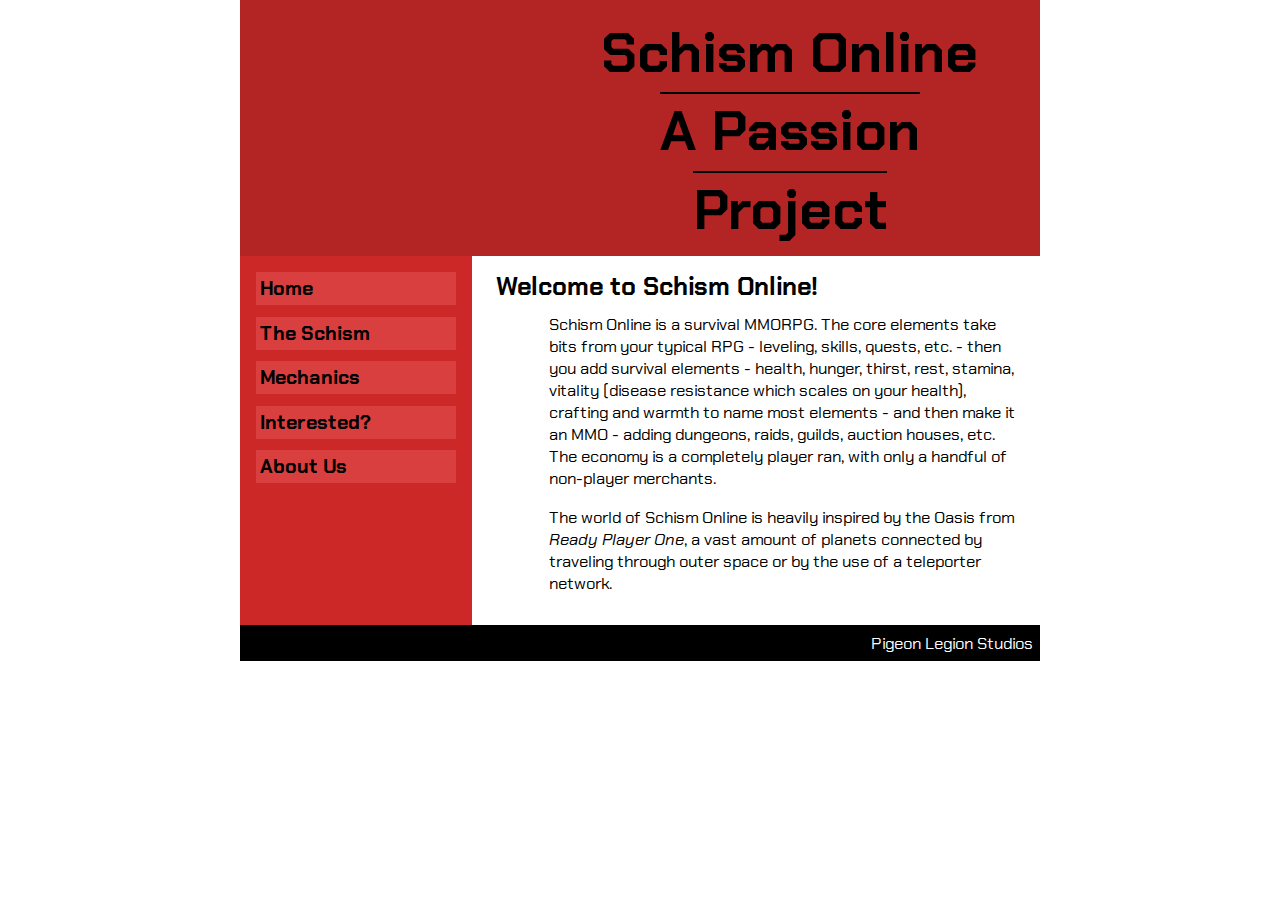
==== index.html @ de931a11 "First Push" ====
<!DOCTYPE html>
<html lang="en">
   <head>
      <title> Schism Online </title>
      <!--
         Schism Online Home page
         Filename: index.html
         Author: Cameron Tobin
      -->
      <meta charset="utf-8">
      <meta name="viewport" content="width=device-width">
      <script src="https://SchismOnlineProject.github.io/js/modernizr.custom.40753.js"></script>
	  <link href="https://fonts.googleapis.com/css?family=Chakra+Petch" rel="stylesheet">
      <link rel="stylesheet" href="https://SchismOnlineProject.github.io/styles/styles.css">
   </head>
   <body>
      <div class="container">
         <p class="skipnavigation"><a href="#contentstart"> Skip navigation </a></p> 
         <header>
            <h1> Schism Online </h1>
			<h1><span> A Passion Project </span></h1>
            <div>
               <a href="https://SchismOnlineProject.github.io/index.html""><img src="https://SchismOnlineProject.gtihub.io/images/SchismOnlineLogo.png" width="256" height="256" alt=""></a>
            </div>
         </header>
         <nav class="sitenavigation">
            <ul>
               <li><a href="https://SchismOnlineProject.github.io/index.html"> Home </a></li>
               <li><a href="https://SchismOnlineProject.github.io/schism.html"> The Schism </a></li>
               <li><a href="https://SchismOnlineProject.github.io/mechanics.html"> Mechanics </a></li>
               <li><a href="https://SchismOnlineProject.github.io/interest.html"> Interested? </a></li>
			   <li><a href="https://SchismOnlineProject.github.io/about.html"> About Us </a></li>
            </ul>
         </nav>
         <article id="contentstart">
            <h2> Welcome to Schism Online! </h2>
			<p> Schism Online is a survival MMORPG. The core elements take bits from your typical RPG - leveling, skills, quests, etc. - then you add survival elements - health, hunger, thirst, rest, stamina, vitality (disease resistance which scales on your health), crafting and warmth to name most elements - and then make it an MMO - adding dungeons, raids, guilds, auction houses, etc. The economy is a completely player ran, with only a handful of non-player merchants. </p>
			<p> The world of Schism Online is heavily inspired by the Oasis from <i>Ready Player One</i>, a vast amount of planets connected by traveling through outer space or by the use of a teleporter network. </p>
         </article>
         <footer>
            <p> Pigeon Legion Studios </p>
         </footer>
      </div>
   </body>
</html>
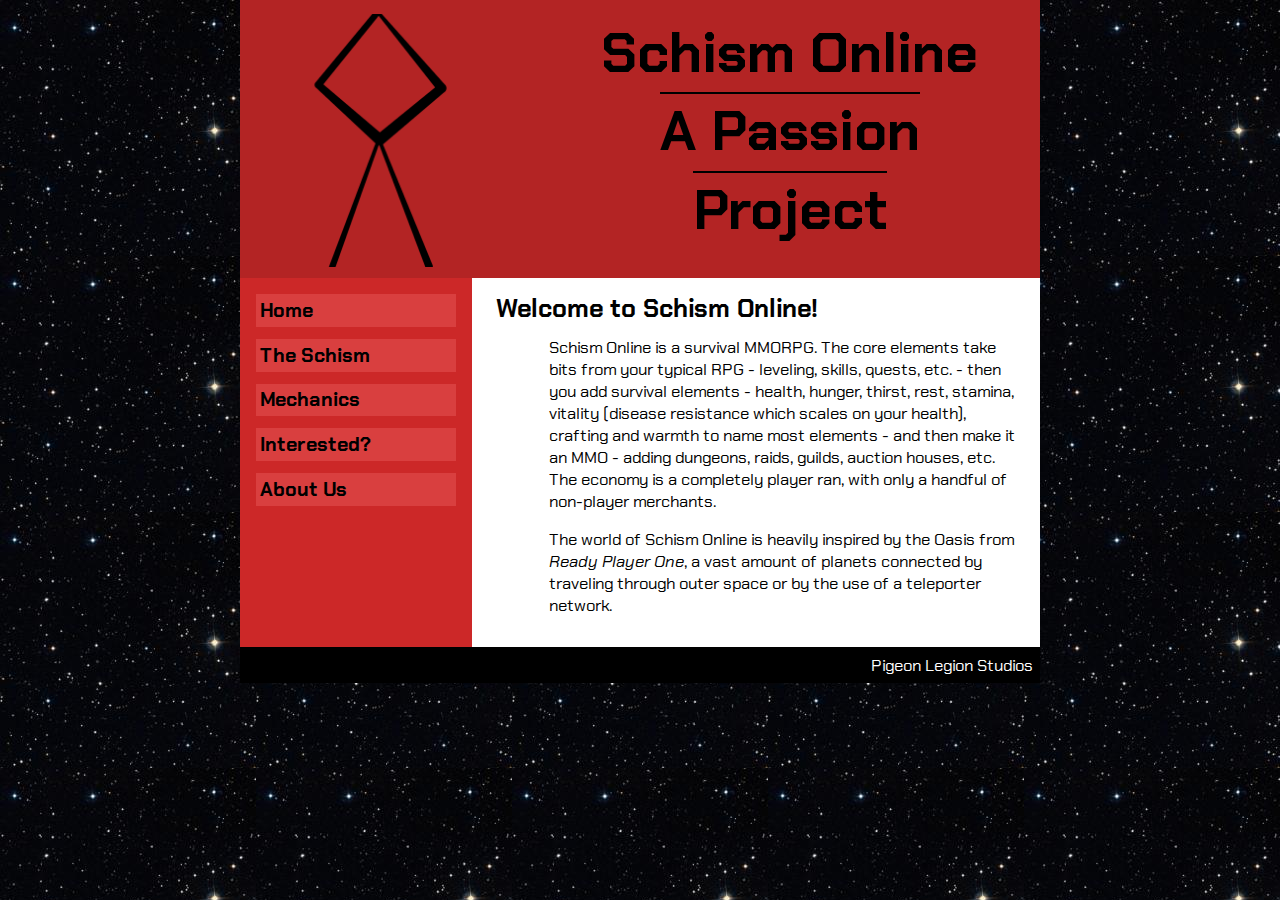
==== commit 41cd65c7: "Fixed pictures not showing" ====
--- a/index.html
+++ b/index.html
@@ -20,16 +20,16 @@
             <h1> Schism Online </h1>
 			<h1><span> A Passion Project </span></h1>
             <div>
-               <a href="https://SchismOnlineProject.github.io/index.html""><img src="https://SchismOnlineProject.gtihub.io/images/SchismOnlineLogo.png" width="256" height="256" alt=""></a>
+               <a href="https://SchismOnlineProject.github.io/index.html""><img src="https://SchismOnlineProject.github.io/images/SchismOnlineLogo.png" width="256" height="256" alt=""></a>
             </div>
          </header>
          <nav class="sitenavigation">
             <ul>
                <li><a href="https://SchismOnlineProject.github.io/index.html"> Home </a></li>
-               <li><a href="https://SchismOnlineProject.github.io/schism.html"> The Schism </a></li>
-               <li><a href="https://SchismOnlineProject.github.io/mechanics.html"> Mechanics </a></li>
-               <li><a href="https://SchismOnlineProject.github.io/interest.html"> Interested? </a></li>
-			   <li><a href="https://SchismOnlineProject.github.io/about.html"> About Us </a></li>
+               <li><a href="https://SchismOnlineProject.github.io/pages/schism.html"> The Schism </a></li>
+               <li><a href="https://SchismOnlineProject.github.io/pages/mechanics.html"> Mechanics </a></li>
+               <li><a href="https://SchismOnlineProject.github.io/pages/interest.html"> Interested? </a></li>
+			   <li><a href="https://SchismOnlineProject.github.io/pages/about.html"> About Us </a></li>
             </ul>
          </nav>
          <article id="contentstart">
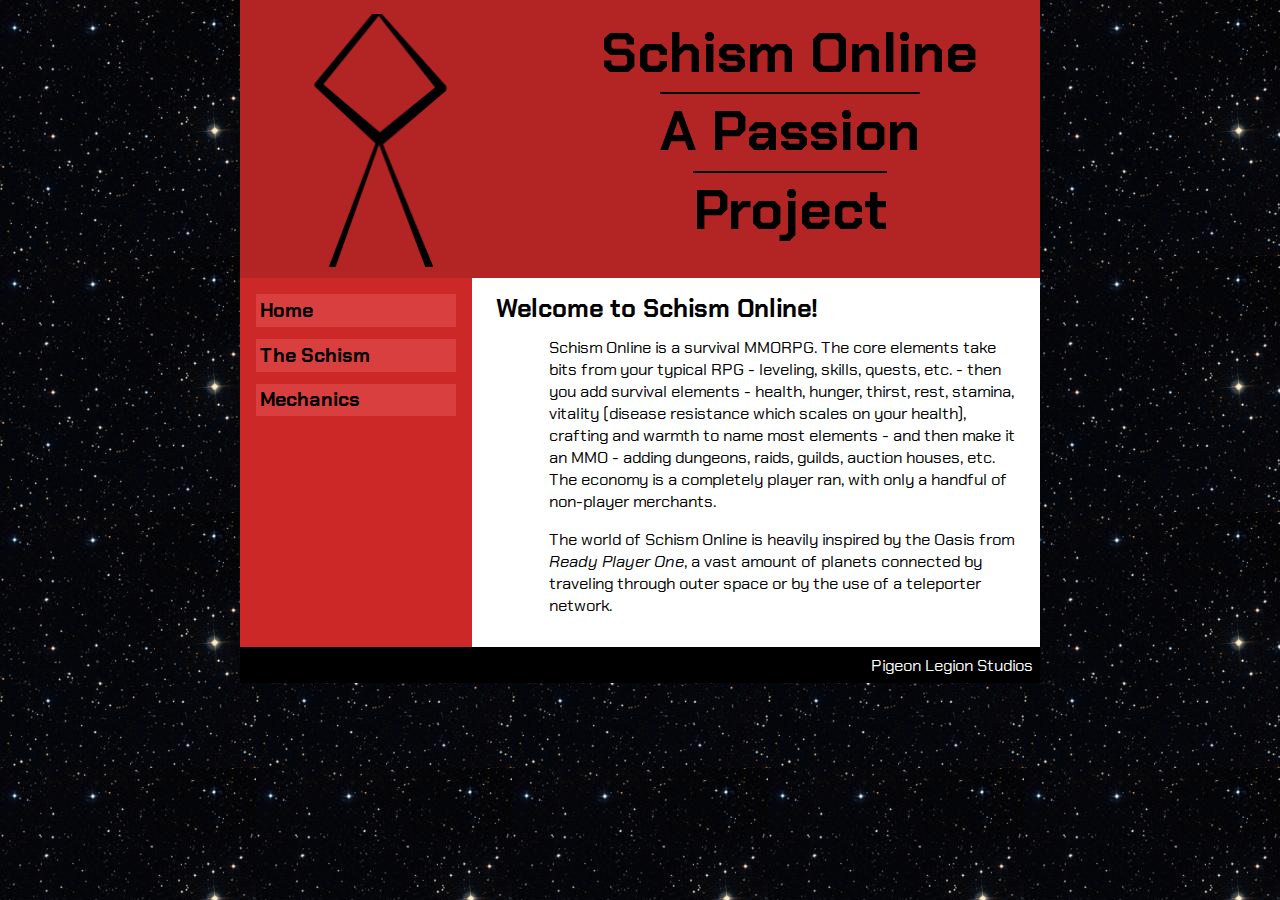
==== commit 25452c20: "removed interest and about pages from navigation" ====
--- a/index.html
+++ b/index.html
@@ -28,8 +28,8 @@
                <li><a href="https://SchismOnlineProject.github.io/index.html"> Home </a></li>
                <li><a href="https://SchismOnlineProject.github.io/pages/schism.html"> The Schism </a></li>
                <li><a href="https://SchismOnlineProject.github.io/pages/mechanics.html"> Mechanics </a></li>
-               <li><a href="https://SchismOnlineProject.github.io/pages/interest.html"> Interested? </a></li>
-			   <li><a href="https://SchismOnlineProject.github.io/pages/about.html"> About Us </a></li>
+               <!--<li><a href="https://SchismOnlineProject.github.io/pages/interest.html"> Interested? </a></li>
+			   <li><a href="https://SchismOnlineProject.github.io/pages/about.html"> About Us </a></li> -->
             </ul>
          </nav>
          <article id="contentstart">
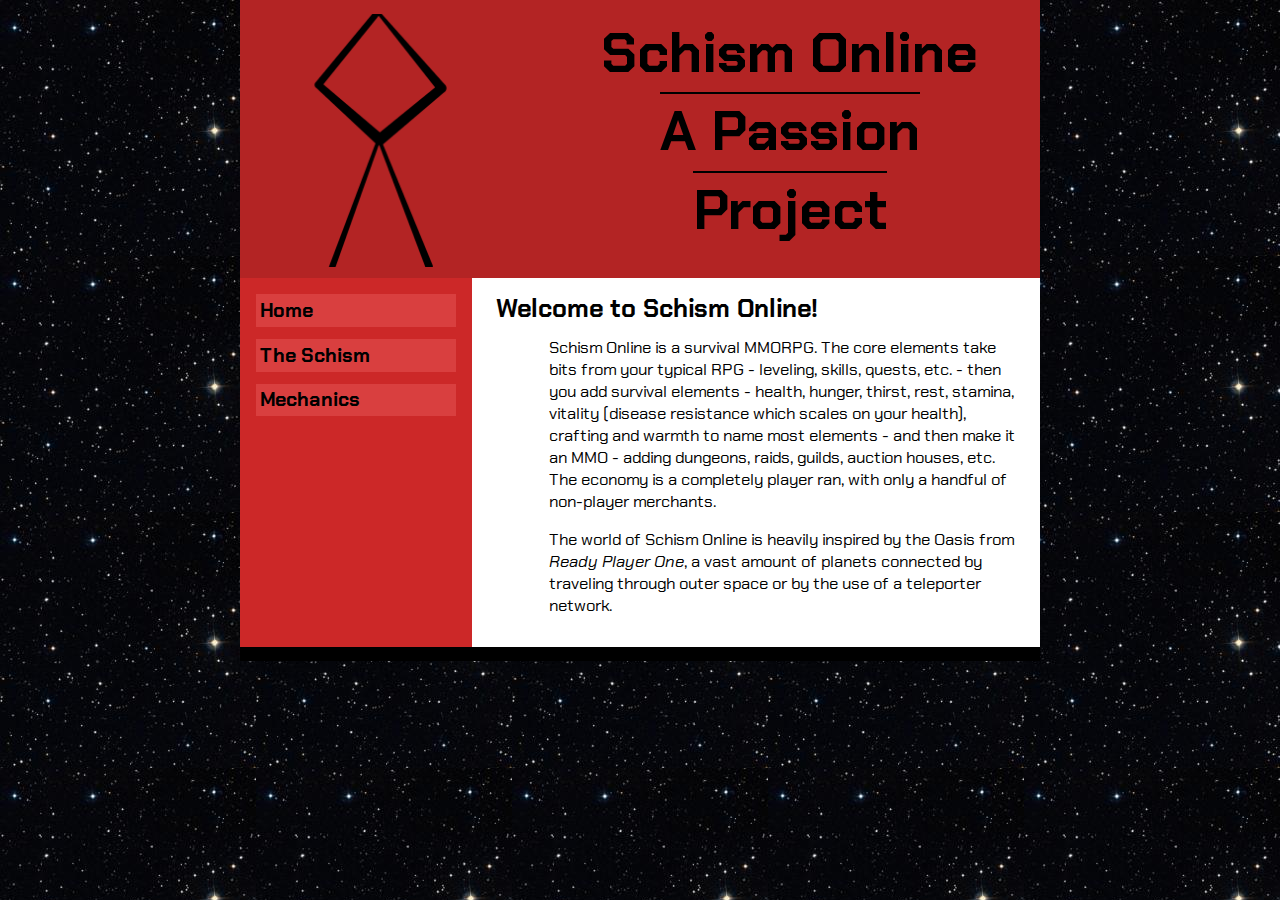
==== commit 1e5048e4: "Removed "Pigeon Legion Studios" from footer" ====
--- a/index.html
+++ b/index.html
@@ -38,7 +38,7 @@
 			<p> The world of Schism Online is heavily inspired by the Oasis from <i>Ready Player One</i>, a vast amount of planets connected by traveling through outer space or by the use of a teleporter network. </p>
          </article>
          <footer>
-            <p> Pigeon Legion Studios </p>
+            <p>  </p>
          </footer>
       </div>
    </body>
